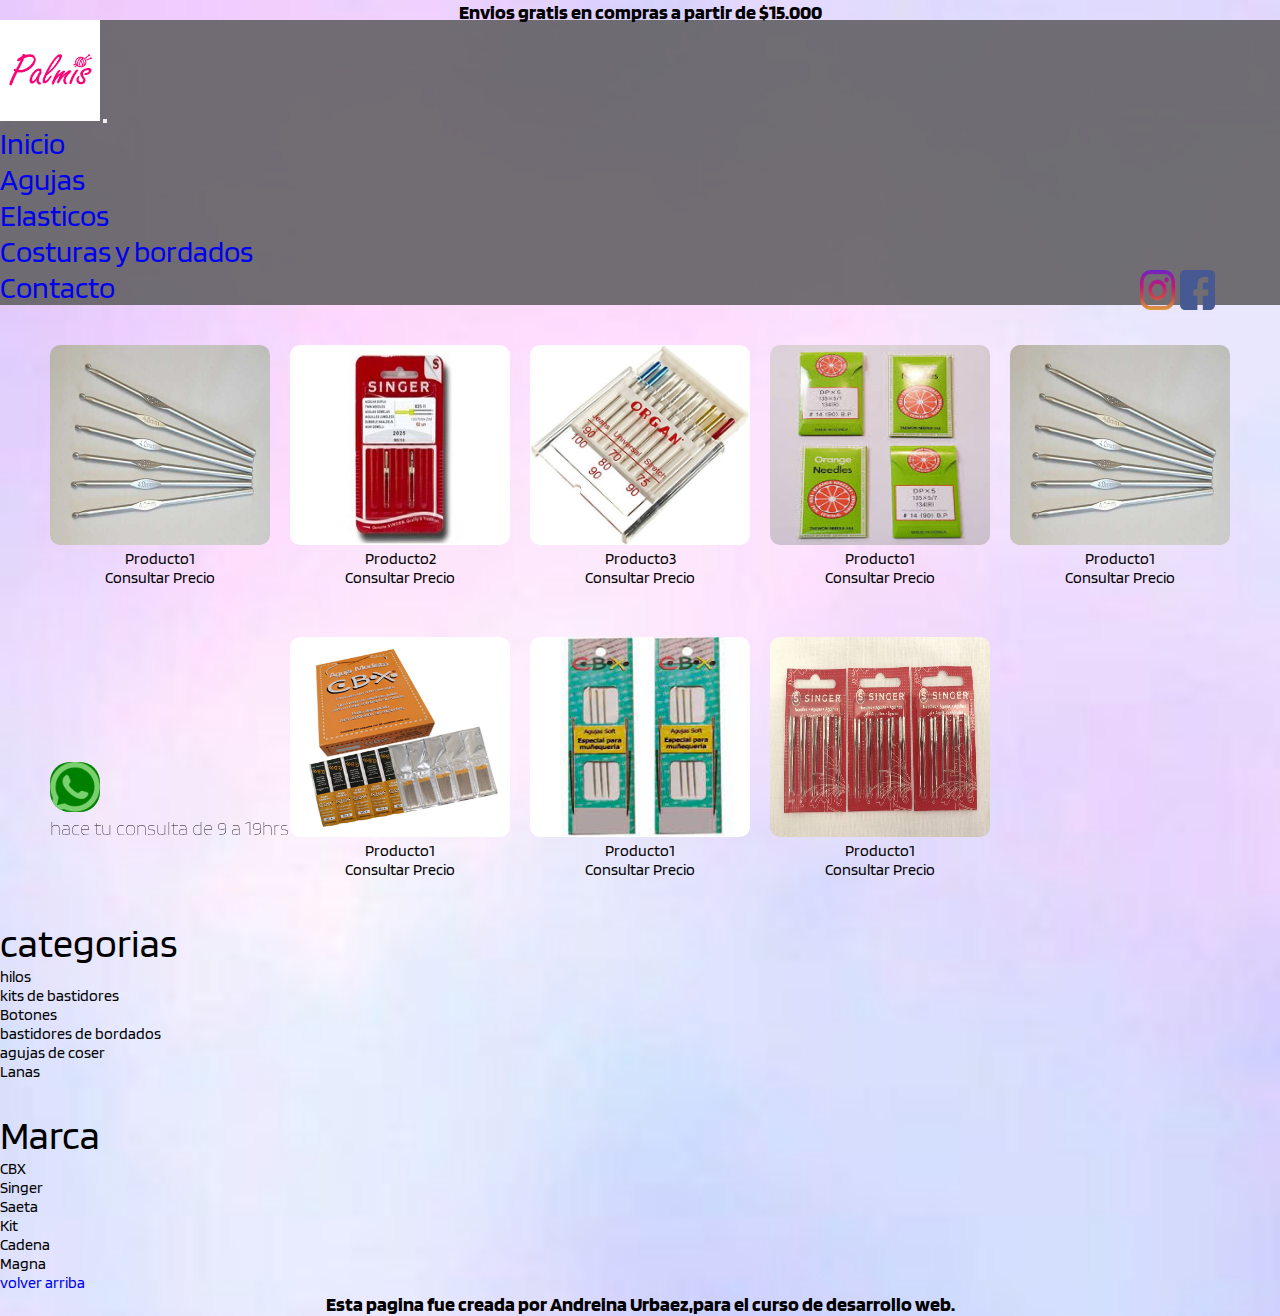
==== paginas/agujas.html @ 36bb3efc "guardar cambios index" ====
<!DOCTYPE html>
<html lang="en">

<head>
    <meta charset="UTF-8">
    <meta name="viewport" content="width=device-width, initial-scale=1.0">

    <!--favicon-imagen en la pestaña-->
    <link rel="shortcut icon" href="../multimedia/logoP.jpg" type="image/x-icon">
    <!--link de bt-->
    <link href="https://cdn.jsdelivr.net/npm/bootstrap@5.3.1/dist/css/bootstrap.min.css" rel="stylesheet"
        integrity="sha384-4bw+/aepP/YC94hEpVNVgiZdgIC5+VKNBQNGCHeKRQN+PtmoHDEXuppvnDJzQIu9" crossorigin="anonymous">
    <!--css-->
    <link rel="stylesheet" href="../css/estilos.css">
    <link rel="stylesheet" href="https://cdnjs.cloudflare.com/ajax/libs/font-awesome/6.2.1/css/all.min.css">
    <!--tipografia web-->
    <link rel="preconnect" href="https://fonts.googleapis.com">
    <link rel="preconnect" href="https://fonts.gstatic.com" crossorigin>
    <link href="https://fonts.googleapis.com/css2?family=Blinker:wght@300;400;600;700&display=swap" rel="stylesheet">
    <title>Palmis Merceria</title>
</head>

<body class="fondoColor">

    <header id="principal"> <!--encabezado-->
        <h1>Envios gratis en compras a partir de $15.000</h1>
        <!--todo el sitio.el cuerpo del sitio.lo visible-->
        <nav class="navbar navbar-expand-lg navbar-dark" style="background-color: rgba(95, 93, 96, 0.878);">
            <div class="container-fluid">
                <a class="navbar-brand" href="#">
                    <img src="../multimedia/logoP.jpg" alt="logo" width="100px">
                </a>
                <button class="navbar-toggler" type="button" data-bs-toggle="collapse"
                    data-bs-target="#menu" aria-controls="navbarSupportedContent"
                    aria-expanded="false" aria-label="Toggle navigation">
                    <span class="navbar-toggler-icon"></span>
                </button>
                <div class="collapse navbar-collapse" id="menu">
                    <ul class="navbar-nav ms-auto mb-2 mb-lg-0">
                        <li class="nav-item">
                            <a class="nav-link active" href="../index.html">Inicio</a>
                        </li>
                        <li class="nav-item">
                            <a class="nav-link" href="./paginas/agujas.html">Agujas</a>
                        </li>
                        <li class="nav-item">
                            <a class="nav-link" href="./paginas/Elasticos.html">Elasticos</a>
                        </li>
                        <li class="nav-item">
                            <a class="nav-link" href="./paginas/costuraybordados.html">Costuras y bordados</a>
                        </li>
                        <li class="nav-item">
                            <a class="nav-link" href="paginas/contacto.html">Contacto</a>
                        </li>
                    </ul>
                </div>
            </div>
        </nav>
    </header>

    <div class="container">
        <div class="caja "> <img src="../multimedia/aguja  crochet.jpg">
            <p>Producto1</p>
            <p>Consultar Precio</p>
        </div>
        <div class="caja "> <img src="../multimedia/aguja doble.jpg">
            <p>Producto2</p>
            <p>Consultar Precio</p>
        </div>
        <div class="caja "> <img src="../multimedia/aguja familiar.jpg">
            <p>Producto3</p>
            <p>Consultar Precio</p>
        </div>
        <div class="caja "> <img src="../multimedia/aguja maq industrial.jpg">
            <p>Producto1</p>
            <p>Consultar Precio</p>
        </div>
        <div class="caja "> <img src="../multimedia/aguja  crochet.jpg">
            <p>Producto1</p>
            <p>Consultar Precio</p>
        </div>
        <div class="caja "> <img src="../multimedia/aguja modista.jpg">
            <p>Producto1</p>
            <p>Consultar Precio</p>
        </div>
        <div class="caja "> <img src="../multimedia/aguja muñeq.jpg">
            <p>Producto1</p>
            <p>Consultar Precio</p>
        </div>
        <div class="caja "> <img src="../multimedia/aguja singer comun.jpg">
            <p>Producto1</p>
            <p>Consultar Precio</p>
        </div>
    </div>

    <main class="lista">
        <!--lista ordenada-->
        <div class="colorNegro">categorias</div>
        <p>hilos</p>
        <p>kits de bastidores</p>
        <p>Botones</p>
        <p>bastidores de bordados</p>
        <p>agujas de coser</p>
        <p>Lanas</p>


        <div class="colorNegro">Marca</div>
        <p>CBX</p>
        <p>Singer</p>
        <p>Saeta</p>
        <p>Kit</p>
        <p>Cadena</p>
        <p>Magna</p>

    </main>



    <!--enlaces-->

    <footer class="footer"><!--pie de pagina-->

        <div class="redes">
            <a href="https://instagram.com/palmismerceria?utm_source=qr&igshid=MzNlNGNkZWQ4Mg%3D%3D"
                class="contactlink"><img src="../multimedia/instagram.png">
                <a href="https://www.facebook.com/profile.php?id=100084487043101" class="contactlink"><img
                        src="../multimedia/facebook.png">
        </div>
        <div class="wsp">
            <a href="https://wa.me/message/TW2VJY55WLXMG1" class="contactlink"><img src="../multimedia/whatsapp.png">
                <p>hace tu consulta de 9 a 19hrs</p>
        </div>

        <a href="#arriba">volver arriba</a>

        <h5> Esta pagina fue creada por Andreina Urbaez,para el curso de desarrollo web.</h5>
    </footer>

    <!--scrip de js-->
    <script src="https://cdn.jsdelivr.net/npm/bootstrap@5.3.1/dist/js/bootstrap.bundle.min.js"
        integrity="sha384-HwwvtgBNo3bZJJLYd8oVXjrBZt8cqVSpeBNS5n7C8IVInixGAoxmnlMuBnhbgrkm"
        crossorigin="anonymous"></script>

</body>

</html>
---- css/estilos.css ----
/*reseteo CSS*/
*{
    margin: 0;
    padding: 0;
    text-decoration: none;
    list-style: none;
    box-sizing: border-box;
    
}
/*cambiar la configuarcion de la raiz*/
/* por defecto 1rem== 16px*/

html{
    font-size: 62,5%;
}
/*ahora 1rem== 10px*/

body{
    
    font-family: 'Blinker', sans-serif;

   
}

body .fondoImagen{
 max-width: 100%;
}

/*llamar al id */

#principal h1{
    width: 100%;
    height: 20px;
    text-align-last: center;
    font-size: 20px;
    position: static;
   
}

.enlace img{
    width: 100%;
    height: 100px;
}

.container{
    width: 100%;
    display: flex;
    flex-wrap: wrap;
    justify-content: center;
}
.caja img{
    width: 220px;
    height: 200px;
    border-radius: 10px;
    margin-top: 30px;
    
}

.caja{
    margin: 10px;
}
.caja p{
    text-align: center;
}

.redes img{
    padding-right: 5px;
    width: 40px;
    height: 40px;
    display: inline-block;
    margin-inline-end: 0px;   
}

.redes{
    position: fixed;
    right: 30px;
    margin-inline: 30px;
    top: 30%;

    
}

.wsp img{
    width: 50px;
    height: 50px;
    padding: 0px;
    background-color: green;
    border-radius: 40%;
    
}

.wsp{
    position: fixed;
    bottom: 60px ;
    left: 50px;
}

.wsp p{
    color: rgb(10, 1, 1);
    font-size: 20px;
    font-weight: lighter;
}



/*llamar a la class*/
.colorNegro{
 display:grid;   
 color:black;
 font-size: 40px;
 margin-top: 30px;
 
}

.nav-item a{
    font-size: 30px;
 }

div a{
    display: inline-block;
}

.fondoImagen{
    background-image: url("../multimedia/imagen\ grand.jpg");
    background-repeat: no-repeat;
    background-size:cover;
    
}

.fondoColor{
    background-image: url(../multimedia/imagen.jpg);
    background-repeat: no-repeat;
    background-size: cover;
}


.formulario{
    margin: 100;
    padding: 100;
    box-sizing: border-box;
    width: 400px;
    background-color: rgba(31, 32, 34, 0.479);
    padding: 30px;
    margin-inline: auto;
    margin-top: 100px;
    border-radius: 20px;
    font-size: 15px;
    color: aliceblue;
    
    

}
.formulario h2{
background-color: rgba(161, 59, 127, 0.39);    
font-size: 22px;
margin-bottom: 20px;
border: springgree rgb(6, 6, 6);
text-align: center;
font-weight: lighter;
color: rgb(252, 248, 248);

}



h5{
    font-size: 20px;
    text-align-last: center;
}
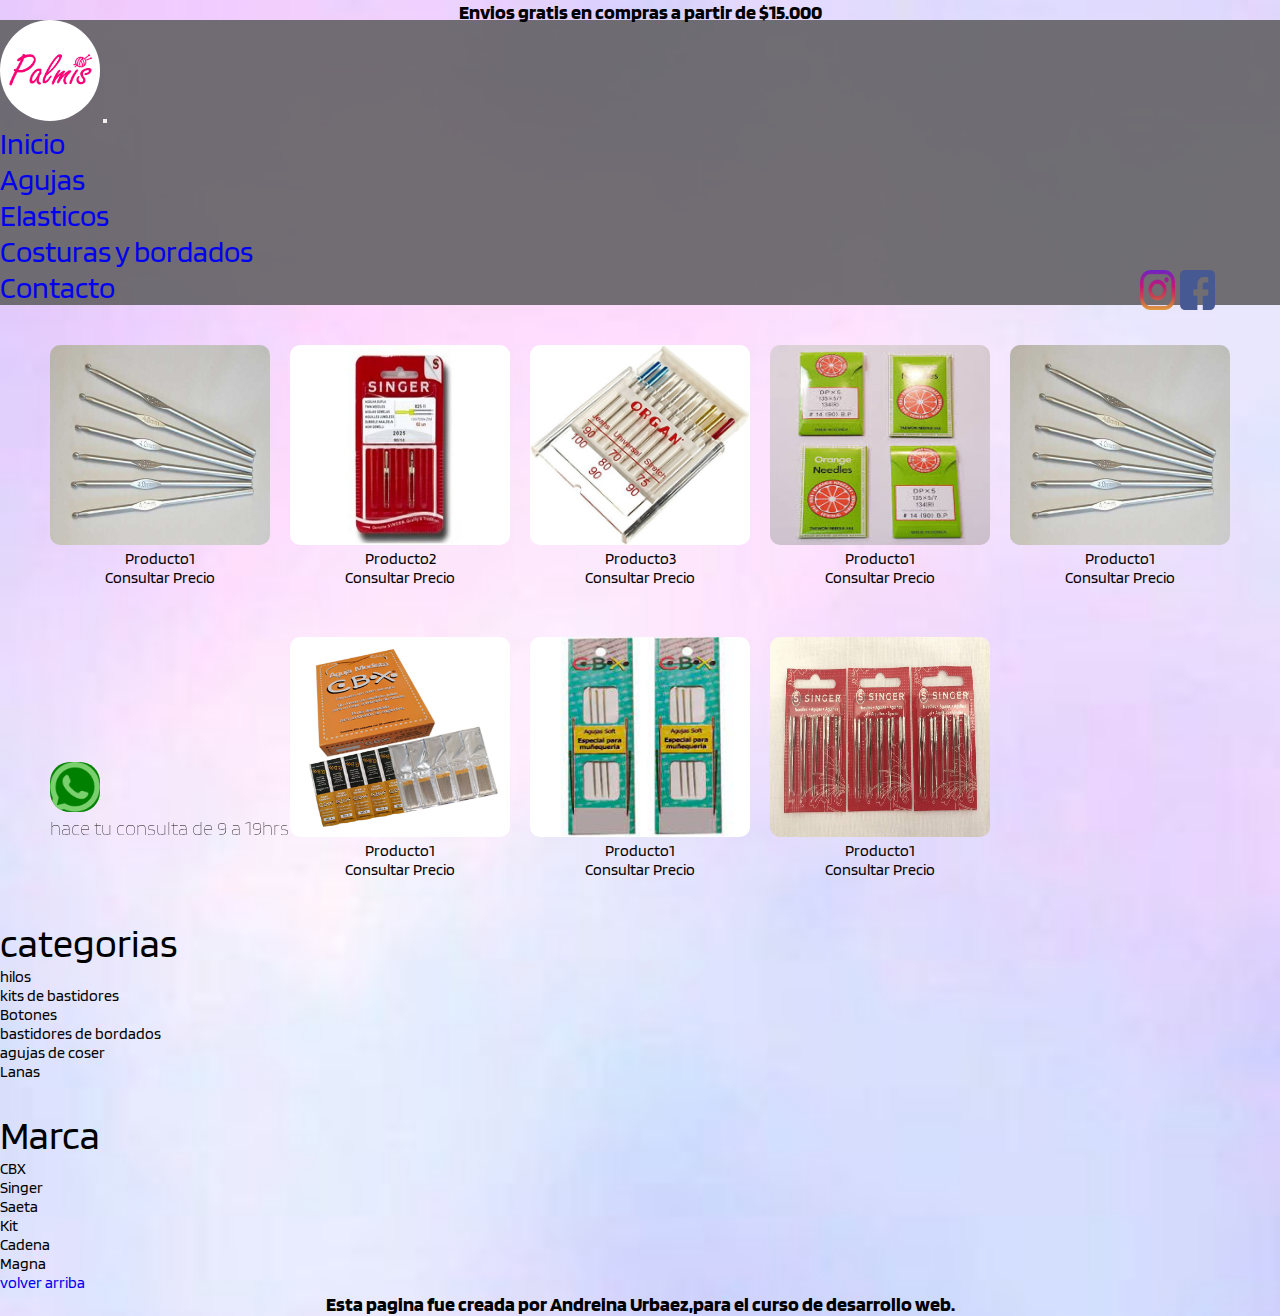
==== commit b3db4149: "guardar cambios index" ====
--- a/paginas/agujas.html
+++ b/paginas/agujas.html
@@ -25,7 +25,7 @@
     <header id="principal"> <!--encabezado-->
         <h1>Envios gratis en compras a partir de $15.000</h1>
         <!--todo el sitio.el cuerpo del sitio.lo visible-->
-        <nav class="navbar navbar-expand-lg navbar-dark" style="background-color: rgba(95, 93, 96, 0.878);">
+        <nav class="navbar navbar-expand-lg navbar-dark">
             <div class="container-fluid">
                 <a class="navbar-brand" href="#">
                     <img src="../multimedia/logoP.jpg" alt="logo" width="100px">
@@ -41,16 +41,16 @@
                             <a class="nav-link active" href="../index.html">Inicio</a>
                         </li>
                         <li class="nav-item">
-                            <a class="nav-link" href="./paginas/agujas.html">Agujas</a>
+                            <a class="nav-link" href="agujas.html">Agujas</a>
                         </li>
                         <li class="nav-item">
-                            <a class="nav-link" href="./paginas/Elasticos.html">Elasticos</a>
+                            <a class="nav-link" href="Elasticos.html">Elasticos</a>
                         </li>
                         <li class="nav-item">
-                            <a class="nav-link" href="./paginas/costuraybordados.html">Costuras y bordados</a>
+                            <a class="nav-link" href="costuraybordados.html">Costuras y bordados</a>
                         </li>
                         <li class="nav-item">
-                            <a class="nav-link" href="paginas/contacto.html">Contacto</a>
+                            <a class="nav-link" href="contacto.html">Contacto</a>
                         </li>
                     </ul>
                 </div>
--- a/css/estilos.css
+++ b/css/estilos.css
@@ -35,6 +35,15 @@
     font-size: 20px;
     position: static;
    
+}
+
+header nav{
+    background-color: rgba(95, 93, 96, 0.878);
+}
+
+
+.navbar-brand img{
+    border-radius: 50px;
 }
 
 .enlace img{
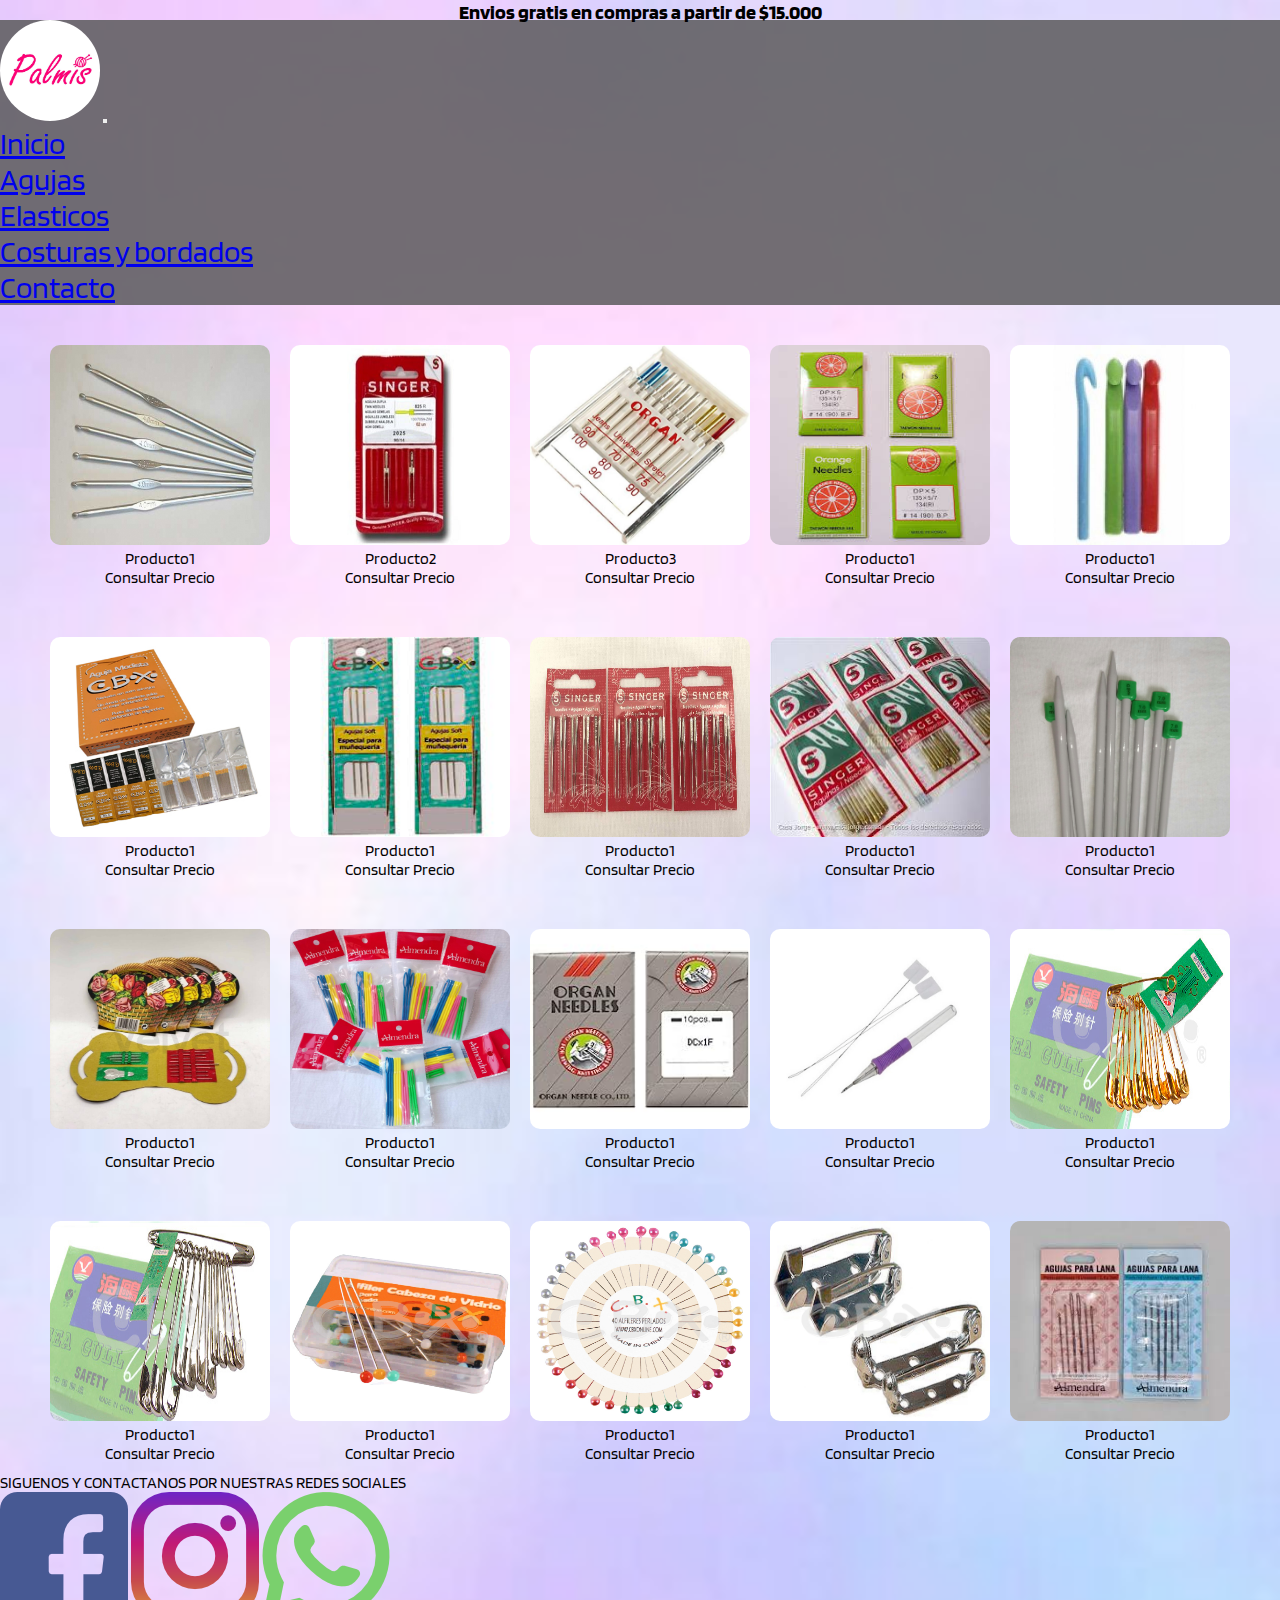
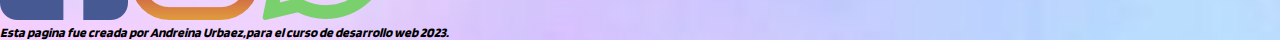
==== commit 6219f2ca: "guardar cambios index" ====
--- a/paginas/agujas.html
+++ b/paginas/agujas.html
@@ -75,7 +75,7 @@
             <p>Producto1</p>
             <p>Consultar Precio</p>
         </div>
-        <div class="caja "> <img src="../multimedia/aguja  crochet.jpg">
+        <div class="caja "> <img src="../multimedia/aguja totra.jpg">
             <p>Producto1</p>
             <p>Consultar Precio</p>
         </div>
@@ -91,51 +91,74 @@
             <p>Producto1</p>
             <p>Consultar Precio</p>
         </div>
+        <div class="caja "> <img src="../multimedia/aguja singer dorada.jpg">
+            <p>Producto1</p>
+            <p>Consultar Precio</p>
+        </div>
+        <div class="caja "> <img src="../multimedia/aguja tejer cbx.jpg">
+            <p>Producto1</p>
+            <p>Consultar Precio</p>
+        </div>
+        <div class="caja "> <img src="../multimedia/AGUJA-CANASTA-600x589.jpg">
+            <p>Producto1</p>
+            <p>Consultar Precio</p>
+        </div>
+        <div class="caja "> <img src="../multimedia/agujalaneraplastica.jpg">
+            <p>Producto1</p>
+            <p>Consultar Precio</p>
+        </div>
+        <div class="caja "> <img src="../multimedia/agujas nedles.jpg">
+            <p>Producto1</p>
+            <p>Consultar Precio</p>
+        </div>
+        <div class="caja "> <img src="../multimedia/ahuja bordado chino.jpg">
+            <p>Producto1</p>
+            <p>Consultar Precio</p>
+        </div>
+        <div class="caja "> <img src="../multimedia/alfilergancho1.jpg">
+            <p>Producto1</p>
+            <p>Consultar Precio</p>
+        </div>
+        <div class="caja "> <img src="../multimedia/alfilergancho2.jpg">
+            <p>Producto1</p>
+            <p>Consultar Precio</p>
+        </div>
+        <div class="caja "> <img src="../multimedia/alfilervidrio.jpg">
+            <p>Producto1</p>
+            <p>Consultar Precio</p>
+        </div>
+        <div class="caja "> <img src="../multimedia/alfiperlado.jpg">
+            <p>Producto1</p>
+            <p>Consultar Precio</p>
+        </div>
+        <div class="caja "> <img src="../multimedia/baseprendedor.jpg">
+            <p>Producto1</p>
+            <p>Consultar Precio</p>
+        </div>
+        <div class="caja "> <img src="../multimedia/lana acero.jpg">
+            <p>Producto1</p>
+            <p>Consultar Precio</p>
+        </div>
     </div>
 
-    <main class="lista">
-        <!--lista ordenada-->
-        <div class="colorNegro">categorias</div>
-        <p>hilos</p>
-        <p>kits de bastidores</p>
-        <p>Botones</p>
-        <p>bastidores de bordados</p>
-        <p>agujas de coser</p>
-        <p>Lanas</p>
-
-
-        <div class="colorNegro">Marca</div>
-        <p>CBX</p>
-        <p>Singer</p>
-        <p>Saeta</p>
-        <p>Kit</p>
-        <p>Cadena</p>
-        <p>Magna</p>
-
-    </main>
-
-
-
+   
     <!--enlaces-->
-
-    <footer class="footer"><!--pie de pagina-->
-
+    <footer ><!--pie de pagina--> 
         <div class="redes">
-            <a href="https://instagram.com/palmismerceria?utm_source=qr&igshid=MzNlNGNkZWQ4Mg%3D%3D"
-                class="contactlink"><img src="../multimedia/instagram.png">
-                <a href="https://www.facebook.com/profile.php?id=100084487043101" class="contactlink"><img
-                        src="../multimedia/facebook.png">
+         <p>SIGUENOS Y CONTACTANOS POR NUESTRAS REDES SOCIALES</p>
+        <div class="social-link">
+          <a target="_blank" href="https://www.facebook.com/profile.php?id=100084487043101"><i class="contactlink"></i><img
+            src="../multimedia/facebook.png"></a>
+          <a target="_blank" href="https://instagram.com/palmismerceria?utm_source=qr&igshid=MzNlNGNkZWQ4Mg%3D%3D"><i class="contactlink"><img
+            src="../multimedia/instagram.png"></a>  
+          <a target="_blank" href="https://wa.me/message/TW2VJY55WLXMG1"><i class="contactlink"></i><img
+            src="../multimedia/whatsapp.png"></a>
         </div>
-        <div class="wsp">
-            <a href="https://wa.me/message/TW2VJY55WLXMG1" class="contactlink"><img src="../multimedia/whatsapp.png">
-                <p>hace tu consulta de 9 a 19hrs</p>
-        </div>
-
-        <a href="#arriba">volver arriba</a>
-
-        <h5> Esta pagina fue creada por Andreina Urbaez,para el curso de desarrollo web.</h5>
-    </footer>
-
+        </div>      
+         <h5> Esta pagina fue creada por Andreina Urbaez,para el curso de desarrollo web 2023.</h5>
+    </footer >
+    
+      
     <!--scrip de js-->
     <script src="https://cdn.jsdelivr.net/npm/bootstrap@5.3.1/dist/js/bootstrap.bundle.min.js"
         integrity="sha384-HwwvtgBNo3bZJJLYd8oVXjrBZt8cqVSpeBNS5n7C8IVInixGAoxmnlMuBnhbgrkm"
--- a/css/estilos.css
+++ b/css/estilos.css
@@ -2,8 +2,6 @@
 *{
     margin: 0;
     padding: 0;
-    text-decoration: none;
-    list-style: none;
     box-sizing: border-box;
     
 }
@@ -16,9 +14,9 @@
 /*ahora 1rem== 10px*/
 
 body{
-    
+    margin: 0;
     font-family: 'Blinker', sans-serif;
-
+    
    
 }
 
@@ -37,6 +35,30 @@
    
 }
 
+.redessociales{
+    display: flex;
+    justify-content: space-between;
+}
+.redessociales a{
+    color: black;
+    display: flex;
+    margin-right: 10px;
+    justify-content: center;
+    align-items: center;
+    font-size: 1.4em;
+    width: 40px;
+    height: 40px;
+    background: white;
+    border-radius: 70%;
+    text-decoration: none;
+    
+}
+
+.carousel-inner{
+    max-height: 39rem;
+}
+
+
 header nav{
     background-color: rgba(95, 93, 96, 0.878);
 }
@@ -72,43 +94,6 @@
     text-align: center;
 }
 
-.redes img{
-    padding-right: 5px;
-    width: 40px;
-    height: 40px;
-    display: inline-block;
-    margin-inline-end: 0px;   
-}
-
-.redes{
-    position: fixed;
-    right: 30px;
-    margin-inline: 30px;
-    top: 30%;
-
-    
-}
-
-.wsp img{
-    width: 50px;
-    height: 50px;
-    padding: 0px;
-    background-color: green;
-    border-radius: 40%;
-    
-}
-
-.wsp{
-    position: fixed;
-    bottom: 60px ;
-    left: 50px;
-}
-
-.wsp p{
-    color: rgb(10, 1, 1);
-    font-size: 20px;
-    font-weight: lighter;
-}
 
 
 
@@ -128,12 +113,8 @@
 div a{
     display: inline-block;
 }
-
-.fondoImagen{
-    background-image: url("../multimedia/imagen\ grand.jpg");
-    background-repeat: no-repeat;
-    background-size:cover;
-    
+.fondoNegro{
+    background-color: rgba(237, 200, 206, 0.838);
 }
 
 .fondoColor{
@@ -141,47 +122,121 @@
     background-repeat: no-repeat;
     background-size: cover;
 }
-
-
-.formulario{
-    margin: 100;
-    padding: 100;
+/* formulario*/
+form{
+    width: 450px;
+    margin: auto;
+    background: rgba(233, 25, 129, 0.337);
+    padding: 10px 20px;
     box-sizing: border-box;
-    width: 400px;
-    background-color: rgba(31, 32, 34, 0.479);
-    padding: 30px;
-    margin-inline: auto;
-    margin-top: 100px;
-    border-radius: 20px;
-    font-size: 15px;
+    margin-top: 30px;
+    border-radius: 30px;
+}
+
+h2{
+   color: aliceblue; 
+   text-align: center;
+   margin: 0;
+   font-size: 30px;
+   margin-bottom: 20px;
+}
+input, textarea{
+    width: 100%;
+    margin-bottom: 20px;
+    padding: 7px;
+    box-sizing: border-box;
+    font-size: 17px;
+
+}
+textarea{
+    min-height: 100px;
+    max-height: 200px;
+    max-width: 100%;
+}
+
+#boton{
+    background: rgba(128, 128, 128, 0.769);
     color: aliceblue;
-    
-    
-
-}
-.formulario h2{
-background-color: rgba(161, 59, 127, 0.39);    
-font-size: 22px;
-margin-bottom: 20px;
-border: springgree rgb(6, 6, 6);
-text-align: center;
-font-weight: lighter;
-color: rgb(252, 248, 248);
-
-}
-
-
-
-h5{
+    padding: 20px;
+}
+@media (max-width:480px){
+    form{
+        width: 100%;
+    }
+}
+
+/* productos destacados*/
+.today-special .column{
+    margin-bottom: 30px;
+    text-align: center;
+    padding: 20px;
+}
+.group__title{
+    width:100%
+    text-align: center;
+    font-weight: 100px;
+    font-size: 1.8em;
+    margin: 30px;
+    color: black;
+    font-weight: bolder;
+    background-color: dimgray;
+}
+.today-special__img{
+    margin: auto;
+    max-width: 350px;
+   
+}
+
+.column .destacado{
+    width: 220px;
+    height: 200px;
+    border-radius: 10px;
+    margin-top: 10px;
+}
+.today-special__title{
+   font-size: 1.3em;
+   padding-top: 10px;
+   padding-bottom: 20px;
+   font-weight: bolder;
+
+}
+.today-special__price{
+  font-size: 20px;
+  color: black;
+  font-weight: bolder;
+
+}
+/* pie pagina*/
+.main-footer{
+    background: rgba(95, 93, 96, 0.878); 
+    color: rgb(5, 5, 5);
+    padding: 10px;
+    padding-top: 20px;
+    padding-bottom: 20px;
+    font-size: 1em;
+}
+.main-footer p{
+    text-align: left;
     font-size: 20px;
-    text-align-last: center;
-}
-
-
-
-
-
-
-
-
-
+    padding: 7px;
+    
+}
+.column__title{
+    color: rgb(249, 248, 248);
+}
+.column a{
+    color: black;
+    text-decoration: none;
+    position: relative;
+    top: 6px;
+    right: 5px;
+    font-size: larger;
+    font-weight: bolder;
+}
+.column p{
+    text-align: end;
+    
+}
+.footer{
+    font-weight: bold;
+}
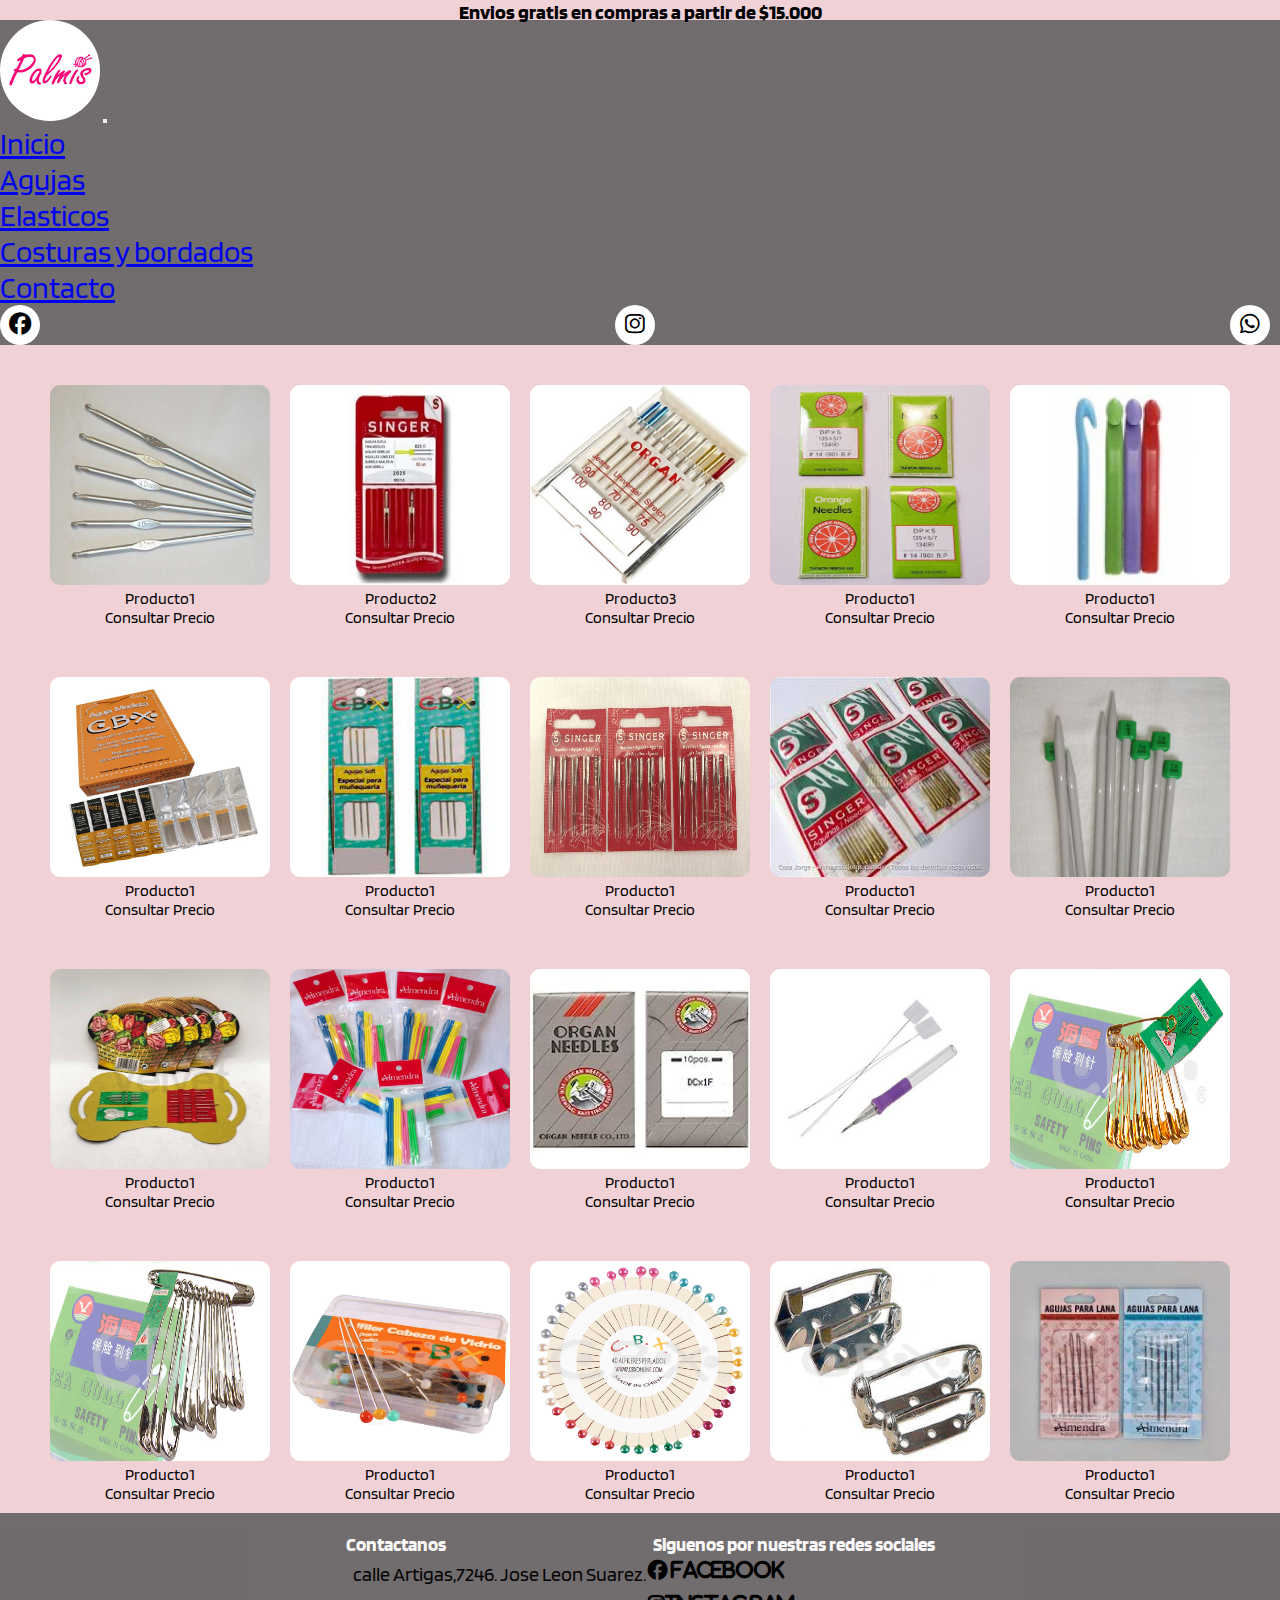
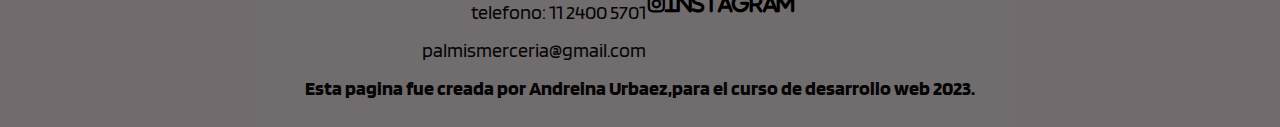
==== commit 78dca906: "guardar cambios index" ====
--- a/paginas/agujas.html
+++ b/paginas/agujas.html
@@ -20,43 +20,46 @@
     <title>Palmis Merceria</title>
 </head>
 
-<body class="fondoColor">
+<body class="fondoRosa">
 
-    <header id="principal"> <!--encabezado-->
-        <h1>Envios gratis en compras a partir de $15.000</h1>
+<header id="principal"> <!--encabezado-->
+    <h1>Envios gratis en compras a partir de $15.000</h1>
         <!--todo el sitio.el cuerpo del sitio.lo visible-->
-        <nav class="navbar navbar-expand-lg navbar-dark">
-            <div class="container-fluid">
-                <a class="navbar-brand" href="#">
-                    <img src="../multimedia/logoP.jpg" alt="logo" width="100px">
-                </a>
-                <button class="navbar-toggler" type="button" data-bs-toggle="collapse"
-                    data-bs-target="#menu" aria-controls="navbarSupportedContent"
-                    aria-expanded="false" aria-label="Toggle navigation">
-                    <span class="navbar-toggler-icon"></span>
-                </button>
-                <div class="collapse navbar-collapse" id="menu">
-                    <ul class="navbar-nav ms-auto mb-2 mb-lg-0">
-                        <li class="nav-item">
-                            <a class="nav-link active" href="../index.html">Inicio</a>
-                        </li>
-                        <li class="nav-item">
-                            <a class="nav-link" href="agujas.html">Agujas</a>
-                        </li>
-                        <li class="nav-item">
-                            <a class="nav-link" href="Elasticos.html">Elasticos</a>
-                        </li>
-                        <li class="nav-item">
-                            <a class="nav-link" href="costuraybordados.html">Costuras y bordados</a>
-                        </li>
-                        <li class="nav-item">
-                            <a class="nav-link" href="contacto.html">Contacto</a>
-                        </li>
-                    </ul>
-                </div>
-            </div>
-        </nav>
-    </header>
+    <nav class="navbar navbar-expand-lg navbar-dark">
+      <div class="container-fluid">
+        <a class="navbar-brand" href="#">
+          <img src="../multimedia/logoP.jpg" alt="logo" width="100px"></a>
+            <button class="navbar-toggler" type="button" data-bs-toggle="collapse"
+             data-bs-target="#menu" aria-controls="navbarSupportedContent"
+             aria-expanded="false" aria-label="Toggle navigation">
+             <span class="navbar-toggler-icon"></span>
+             </button>
+        <div class="collapse navbar-collapse" id="menu">
+        <ul class="navbar-nav ms-auto mb-2 mb-lg-0">
+              <li class="nav-item">
+            <a class="nav-link active" href="../index.html">Inicio</a></li>
+             <li class="nav-item">
+            <a class="nav-link" href="agujas.html">Agujas</a>
+              </li>
+             <li class="nav-item">
+             <a class="nav-link" href="Elasticos.html">Elasticos</a>
+              </li>
+              <li class="nav-item">
+             <a class="nav-link" href="costuraybordados.html">Costuras y bordados</a>
+              </li>
+              <li class="nav-item">
+             <a class="nav-link" href="contacto.html">Contacto</a>
+              </li>
+         </ul>
+                    <!--redes sociales-->
+        <div class="redessociales">
+          <a target="_blank" href="https://facebook.com/profile.php?id=100084487043101"><i class="fab fa-facebook"></i></a>
+          <a target="_blank" href="https://instagram.com/palmismerceria?utm_source=qr&igshid=MzNlNGNkZWQ4Mg%3D%3D"><i class="fab fa-instagram"></i></a>
+          <a target="_blank" href="https://wa.me/message/TW2VJY55WLXMG1"><i class="fab fa-whatsapp"></i></a>
+       </div>
+     </div>
+  </nav>
+</header>
 
     <div class="container">
         <div class="caja "> <img src="../multimedia/aguja  crochet.jpg">
@@ -141,23 +144,24 @@
         </div>
     </div>
 
+    <footer class="main-footer"><!--pie de pagina-->
+        <div class="container container__flex">
+          <div class="column column--33">
+            <h3 class="column__title">Contactanos</h3>
+            <p class="column__txt">calle Artigas,7246. Jose Leon Suarez.</p>
+            <p class="column__txt">telefono: 11 2400 5701</p>
+            <p class="column__txt">palmismerceria@gmail.com</p>
+          </div>
+          <div class="column column--33">
+            <h3 class="column__title">Siguenos por nuestras redes sociales</h3>
+            <a target="_blank" href="https://facebook.com/profile.php?id=100084487043101" i class="fab fa-facebook"> facebook</a></p>
+            <a target="_blank" href="https://instagram.com/palmismerceria?utm_source=qr&igshid=MzNlNGNkZWQ4Mg%3D%3D" i class="fab fa-instagram">instagram</a></p>
+          </div>
+          <p class="footer">Esta pagina fue creada por Andreina Urbaez,para el curso de desarrollo web 2023.</p>
+        </div>
+         
+   </footer>
    
-    <!--enlaces-->
-    <footer ><!--pie de pagina--> 
-        <div class="redes">
-         <p>SIGUENOS Y CONTACTANOS POR NUESTRAS REDES SOCIALES</p>
-        <div class="social-link">
-          <a target="_blank" href="https://www.facebook.com/profile.php?id=100084487043101"><i class="contactlink"></i><img
-            src="../multimedia/facebook.png"></a>
-          <a target="_blank" href="https://instagram.com/palmismerceria?utm_source=qr&igshid=MzNlNGNkZWQ4Mg%3D%3D"><i class="contactlink"><img
-            src="../multimedia/instagram.png"></a>  
-          <a target="_blank" href="https://wa.me/message/TW2VJY55WLXMG1"><i class="contactlink"></i><img
-            src="../multimedia/whatsapp.png"></a>
-        </div>
-        </div>      
-         <h5> Esta pagina fue creada por Andreina Urbaez,para el curso de desarrollo web 2023.</h5>
-    </footer >
-    
       
     <!--scrip de js-->
     <script src="https://cdn.jsdelivr.net/npm/bootstrap@5.3.1/dist/js/bootstrap.bundle.min.js"
--- a/css/estilos.css
+++ b/css/estilos.css
@@ -113,20 +113,17 @@
 div a{
     display: inline-block;
 }
-.fondoNegro{
+.fondoRosa{
     background-color: rgba(237, 200, 206, 0.838);
 }
 
-.fondoColor{
-    background-image: url(../multimedia/imagen.jpg);
-    background-repeat: no-repeat;
-    background-size: cover;
-}
+
 /* formulario*/
 form{
     width: 450px;
+    height: 500px;
     margin: auto;
-    background: rgba(233, 25, 129, 0.337);
+    background: rgba(24, 23, 24, 0.64);
     padding: 10px 20px;
     box-sizing: border-box;
     margin-top: 30px;
@@ -155,7 +152,7 @@
 }
 
 #boton{
-    background: rgba(128, 128, 128, 0.769);
+    background: rgba(16, 16, 16, 0.769);
     color: aliceblue;
     padding: 20px;
 }
@@ -172,7 +169,7 @@
     padding: 20px;
 }
 .group__title{
-    width:100%
+    width:100%;
     text-align: center;
     font-weight: 100px;
     font-size: 1.8em;
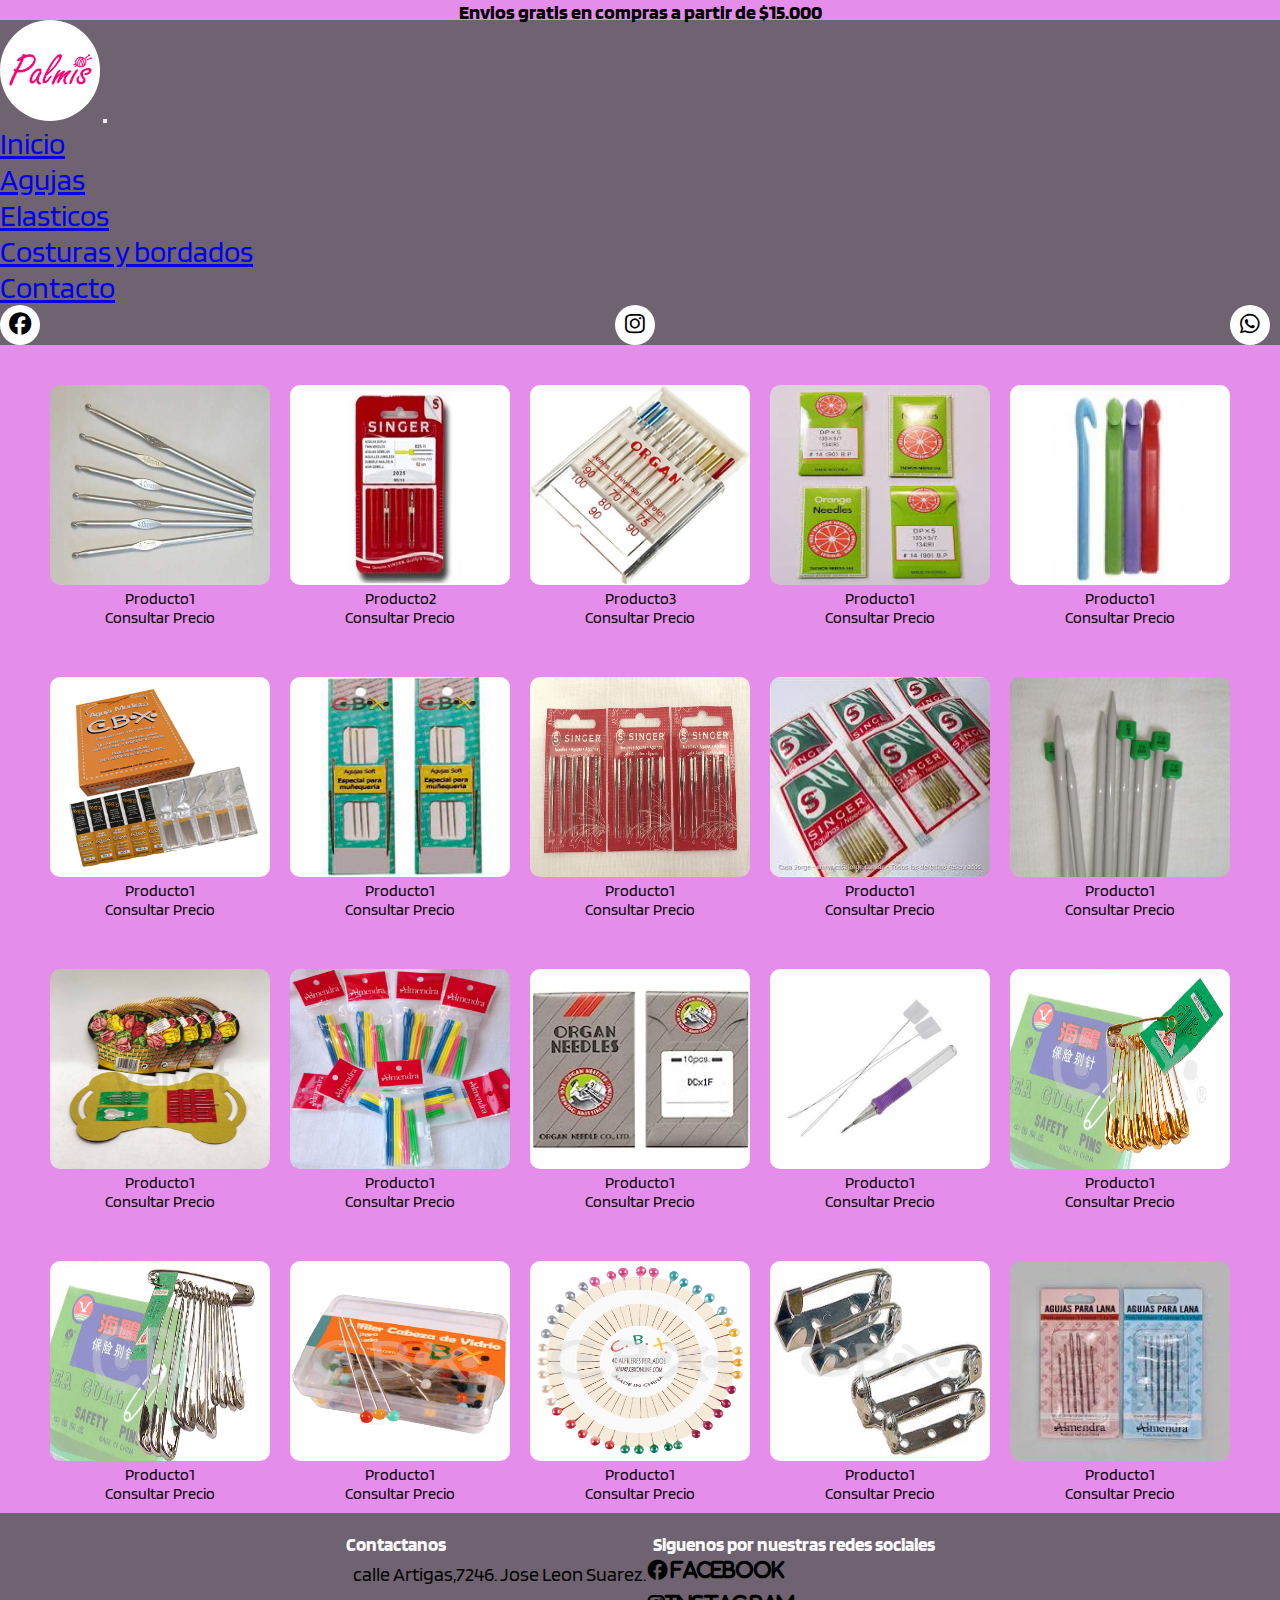
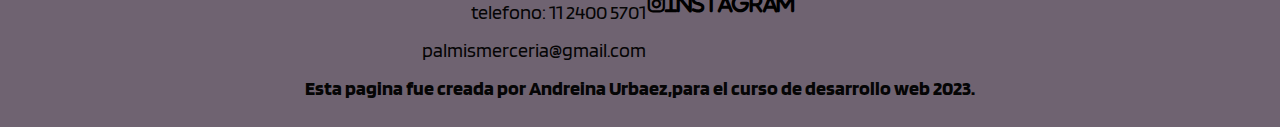
==== commit 96a31465: "guardar cambios index" ====
--- a/paginas/agujas.html
+++ b/paginas/agujas.html
@@ -35,7 +35,7 @@
              <span class="navbar-toggler-icon"></span>
              </button>
         <div class="collapse navbar-collapse" id="menu">
-        <ul class="navbar-nav ms-auto mb-2 mb-lg-0">
+        <ul class="navbar-nav me-auto">
               <li class="nav-item">
             <a class="nav-link active" href="../index.html">Inicio</a></li>
              <li class="nav-item">
--- a/css/estilos.css
+++ b/css/estilos.css
@@ -114,7 +114,7 @@
     display: inline-block;
 }
 .fondoRosa{
-    background-color: rgba(237, 200, 206, 0.838);
+    background-color: rgba(212, 64, 220, 0.597);
 }
 
 
@@ -123,7 +123,7 @@
     width: 450px;
     height: 500px;
     margin: auto;
-    background: rgba(24, 23, 24, 0.64);
+    background: rgba(24, 23, 24, 0.802);
     padding: 10px 20px;
     box-sizing: border-box;
     margin-top: 30px;
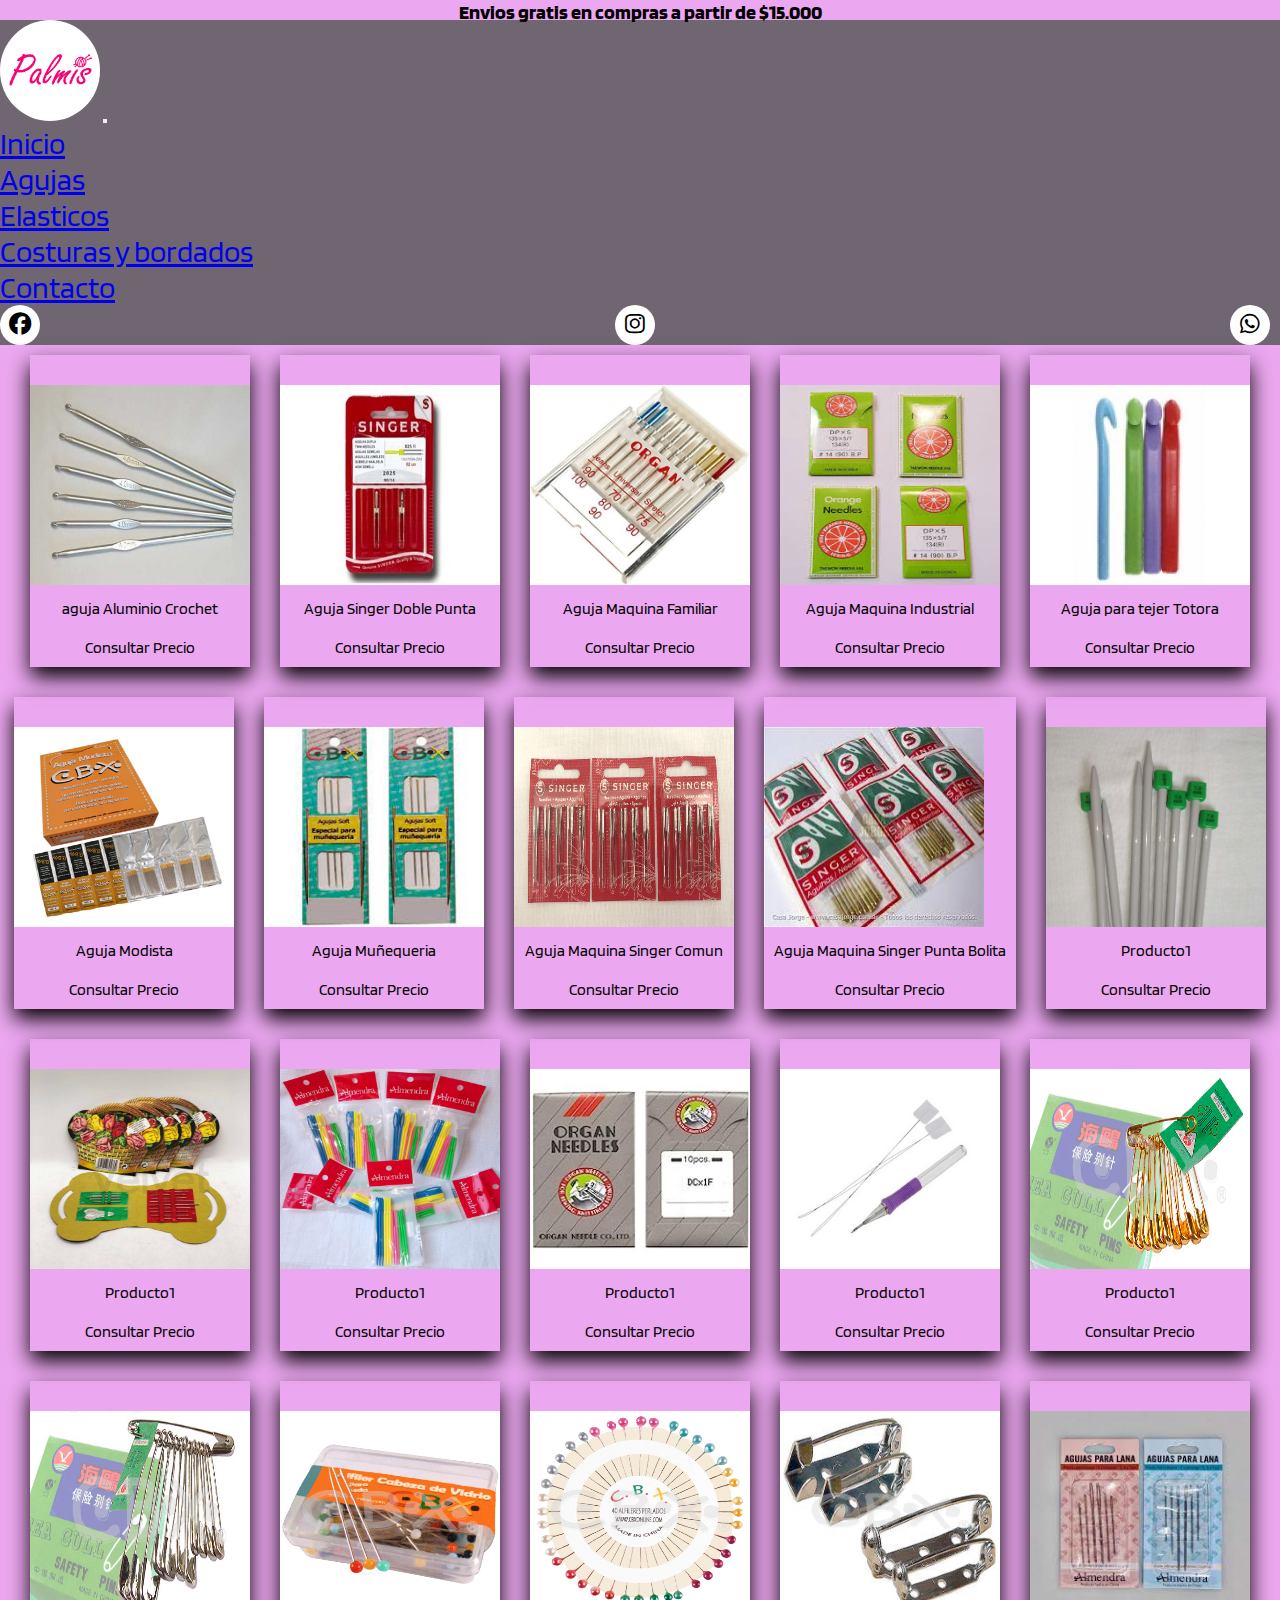
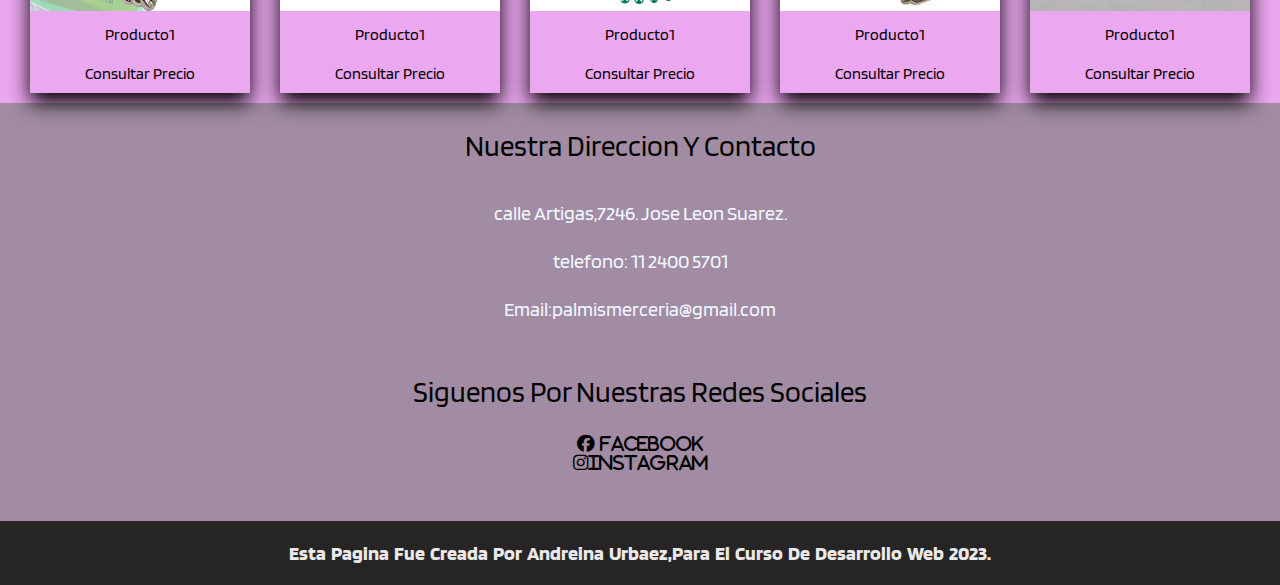
==== commit c6b094f6: "guardar cambios index" ====
--- a/paginas/agujas.html
+++ b/paginas/agujas.html
@@ -62,103 +62,104 @@
 </header>
 
     <div class="container">
-        <div class="caja "> <img src="../multimedia/aguja  crochet.jpg">
+        <div class="caja"> <img src="../multimedia/aguja  crochet.jpg">
+            <p>aguja Aluminio Crochet</p>
+            <p>Consultar Precio</p>
+        </div>
+        <div class="caja"> <img src="../multimedia/aguja doble.jpg">
+            <p>Aguja Singer Doble Punta</p>
+            <p>Consultar Precio</p>
+        </div>
+        <div class="caja"> <img src="../multimedia/aguja familiar.jpg">
+            <p>Aguja Maquina Familiar</p>
+            <p>Consultar Precio</p>
+        </div>
+        <div class="caja"> <img src="../multimedia/aguja maq industrial.jpg">
+            <p>Aguja Maquina Industrial</p>
+            <p>Consultar Precio</p>
+        </div>
+        <div class="caja"> <img src="../multimedia/aguja totra.jpg">
+            <p>Aguja para tejer Totora</p>
+            <p>Consultar Precio</p>
+        </div>
+        <div class="caja"> <img src="../multimedia/aguja modista.jpg">
+            <p>Aguja Modista</p>
+            <p>Consultar Precio</p>
+        </div>
+        <div class="caja"> <img src="../multimedia/aguja muñeq.jpg">
+            <p>Aguja Muñequeria</p>
+            <p>Consultar Precio</p>
+        </div>
+        <div class="caja"> <img src="../multimedia/aguja singer comun.jpg">
+            <p>Aguja Maquina Singer Comun</p>
+            <p>Consultar Precio</p>
+        </div>
+        <div class="caja"> <img src="../multimedia/aguja singer dorada.jpg">
+            <p>Aguja Maquina Singer Punta Bolita</p>
+            <p>Consultar Precio</p>
+        </div>
+        <div class="caja"> <img src="../multimedia/aguja tejer cbx.jpg">
             <p>Producto1</p>
             <p>Consultar Precio</p>
         </div>
-        <div class="caja "> <img src="../multimedia/aguja doble.jpg">
-            <p>Producto2</p>
-            <p>Consultar Precio</p>
-        </div>
-        <div class="caja "> <img src="../multimedia/aguja familiar.jpg">
-            <p>Producto3</p>
-            <p>Consultar Precio</p>
-        </div>
-        <div class="caja "> <img src="../multimedia/aguja maq industrial.jpg">
+        <div class="caja"> <img src="../multimedia/AGUJA-CANASTA-600x589.jpg">
             <p>Producto1</p>
             <p>Consultar Precio</p>
         </div>
-        <div class="caja "> <img src="../multimedia/aguja totra.jpg">
+        <div class="caja"> <img src="../multimedia/agujalaneraplastica.jpg">
             <p>Producto1</p>
             <p>Consultar Precio</p>
         </div>
-        <div class="caja "> <img src="../multimedia/aguja modista.jpg">
+        <div class="caja"> <img src="../multimedia/agujas nedles.jpg">
             <p>Producto1</p>
             <p>Consultar Precio</p>
         </div>
-        <div class="caja "> <img src="../multimedia/aguja muñeq.jpg">
+        <div class="caja"> <img src="../multimedia/ahuja bordado chino.jpg">
             <p>Producto1</p>
             <p>Consultar Precio</p>
         </div>
-        <div class="caja "> <img src="../multimedia/aguja singer comun.jpg">
+        <div class="caja"> <img src="../multimedia/alfilergancho1.jpg">
             <p>Producto1</p>
             <p>Consultar Precio</p>
         </div>
-        <div class="caja "> <img src="../multimedia/aguja singer dorada.jpg">
+        <div class="caja"> <img src="../multimedia/alfilergancho2.jpg">
             <p>Producto1</p>
             <p>Consultar Precio</p>
         </div>
-        <div class="caja "> <img src="../multimedia/aguja tejer cbx.jpg">
+        <div class="caja"> <img src="../multimedia/alfilervidrio.jpg">
             <p>Producto1</p>
             <p>Consultar Precio</p>
         </div>
-        <div class="caja "> <img src="../multimedia/AGUJA-CANASTA-600x589.jpg">
+        <div class="caja"> <img src="../multimedia/alfiperlado.jpg">
             <p>Producto1</p>
             <p>Consultar Precio</p>
         </div>
-        <div class="caja "> <img src="../multimedia/agujalaneraplastica.jpg">
+        <div class="caja"> <img src="../multimedia/baseprendedor.jpg">
             <p>Producto1</p>
             <p>Consultar Precio</p>
         </div>
-        <div class="caja "> <img src="../multimedia/agujas nedles.jpg">
-            <p>Producto1</p>
-            <p>Consultar Precio</p>
-        </div>
-        <div class="caja "> <img src="../multimedia/ahuja bordado chino.jpg">
-            <p>Producto1</p>
-            <p>Consultar Precio</p>
-        </div>
-        <div class="caja "> <img src="../multimedia/alfilergancho1.jpg">
-            <p>Producto1</p>
-            <p>Consultar Precio</p>
-        </div>
-        <div class="caja "> <img src="../multimedia/alfilergancho2.jpg">
-            <p>Producto1</p>
-            <p>Consultar Precio</p>
-        </div>
-        <div class="caja "> <img src="../multimedia/alfilervidrio.jpg">
-            <p>Producto1</p>
-            <p>Consultar Precio</p>
-        </div>
-        <div class="caja "> <img src="../multimedia/alfiperlado.jpg">
-            <p>Producto1</p>
-            <p>Consultar Precio</p>
-        </div>
-        <div class="caja "> <img src="../multimedia/baseprendedor.jpg">
-            <p>Producto1</p>
-            <p>Consultar Precio</p>
-        </div>
-        <div class="caja "> <img src="../multimedia/lana acero.jpg">
+        <div class="caja"> <img src="../multimedia/lana acero.jpg">
             <p>Producto1</p>
             <p>Consultar Precio</p>
         </div>
     </div>
-
-    <footer class="main-footer"><!--pie de pagina-->
-        <div class="container container__flex">
-          <div class="column column--33">
-            <h3 class="column__title">Contactanos</h3>
-            <p class="column__txt">calle Artigas,7246. Jose Leon Suarez.</p>
-            <p class="column__txt">telefono: 11 2400 5701</p>
-            <p class="column__txt">palmismerceria@gmail.com</p>
-          </div>
-          <div class="column column--33">
-            <h3 class="column__title">Siguenos por nuestras redes sociales</h3>
-            <a target="_blank" href="https://facebook.com/profile.php?id=100084487043101" i class="fab fa-facebook"> facebook</a></p>
-            <a target="_blank" href="https://instagram.com/palmismerceria?utm_source=qr&igshid=MzNlNGNkZWQ4Mg%3D%3D" i class="fab fa-instagram">instagram</a></p>
-          </div>
-          <p class="footer">Esta pagina fue creada por Andreina Urbaez,para el curso de desarrollo web 2023.</p>
+                 <!--pie de pagina-->
+    <footer>
+        <div class="footer-content">
+            <h3>Nuestra Direccion y Contacto</h3>
+            <p>calle Artigas,7246. Jose Leon Suarez.</p>
+            <p>telefono: 11 2400 5701</p>
+            <p>Email:palmismerceria@gmail.com</p>
+          <ul class="socials">
+            <h3>Siguenos por nuestras redes sociales</h3>
+            <li><a target="_blank" href="https://facebook.com/profile.php?id=100084487043101"><i class="fab fa-facebook"> facebook</i></a></li>
+            <li><a target="_blank" href="https://instagram.com/palmismerceria?utm_source=qr&igshid=MzNlNGNkZWQ4Mg%3D%3D"><i class="fab fa-instagram">instagram</i></a></li>
+          </ul>
         </div>
+      <div class="footer-bottom">
+         <p>Esta pagina fue creada por Andreina Urbaez,para el curso de desarrollo web 2023.</p>
+      </div>
+  
          
    </footer>
    
--- a/css/estilos.css
+++ b/css/estilos.css
@@ -1,4 +1,6 @@
 /*reseteo CSS*/
+
+
 *{
     margin: 0;
     padding: 0;
@@ -14,15 +16,11 @@
 /*ahora 1rem== 10px*/
 
 body{
-    margin: 0;
     font-family: 'Blinker', sans-serif;
     
    
 }
 
-body .fondoImagen{
- max-width: 100%;
-}
 
 /*llamar al id */
 
@@ -75,22 +73,32 @@
 
 .container{
     width: 100%;
+    margin: auto;
     display: flex;
     flex-wrap: wrap;
+    grid-template-columns: repeat(auto);
+    gap: 10px;
     justify-content: center;
 }
 .caja img{
     width: 220px;
     height: 200px;
-    border-radius: 10px;
     margin-top: 30px;
+    object-fit: fill;
     
 }
 
 .caja{
+    box-shadow: 0px 10px 20px rgba(0,0,0,20);
     margin: 10px;
-}
+    grid-template-columns: repeat(5, 1fr);
+}
+
+.caja:hover img{
+     transform: scale(1.2);
+    }
 .caja p{
+    padding: 10px 10px;
     text-align: center;
 }
 
@@ -114,7 +122,7 @@
     display: inline-block;
 }
 .fondoRosa{
-    background-color: rgba(212, 64, 220, 0.597);
+    background-color: rgba(212, 64, 220, 0.46);
 }
 
 
@@ -163,24 +171,33 @@
 }
 
 /* productos destacados*/
-.today-special .column{
-    margin-bottom: 30px;
-    text-align: center;
-    padding: 20px;
+.today-special{
+    display: flex;
+    width: 100%;
+    margin: auto;
+    display: flex;
+    flex-wrap: wrap;
+    flex-direction: row;
+    justify-content: center;
+    
+  
+   
 }
 .group__title{
     width:100%;
     text-align: center;
     font-weight: 100px;
     font-size: 1.8em;
-    margin: 30px;
+    margin: 0px;
     color: black;
     font-weight: bolder;
     background-color: dimgray;
+
 }
 .today-special__img{
     margin: auto;
     max-width: 350px;
+    
    
 }
 
@@ -190,11 +207,19 @@
     border-radius: 10px;
     margin-top: 10px;
 }
+
+.column img{
+    box-shadow: 0px 10px 20px rgba(0,0,0,20);
+}
+.column:hover img{
+    transform: scale(1.2);
+}
 .today-special__title{
    font-size: 1.3em;
    padding-top: 10px;
    padding-bottom: 20px;
    font-weight: bolder;
+   text-align: center;
 
 }
 .today-special__price{
@@ -203,37 +228,72 @@
   font-weight: bolder;
 
 }
+
+
 /* pie pagina*/
-.main-footer{
-    background: rgba(95, 93, 96, 0.878); 
-    color: rgb(5, 5, 5);
-    padding: 10px;
-    padding-top: 20px;
-    padding-bottom: 20px;
-    font-size: 1em;
-}
-.main-footer p{
-    text-align: left;
+footer{
+    background: rgba(128, 128, 128, 0.682);
+    height: 50%;
+    width: 100vw;
+    padding-top: 10 10px;
+    color: aliceblue;
+   
+    
+}
+.footer-content{
+    display: flex;
+    align-items: center;
+    justify-content: center;
+    flex-direction: column;
+    text-align: center;
+}
+.footer-content h3{
+    font-size: 1.8rem;
+    font-weight: 400;
+    text-transform: capitalize;
+    line-height: 3em;
+    color: black;
+
+}
+.footer-content p{
+    max-width: 500px;
+    margin: 10px auto;
+    line-height: 28px;
     font-size: 20px;
-    padding: 7px;
-    
-}
-.column__title{
-    color: rgb(249, 248, 248);
-}
-.column a{
-    color: black;
+}
+.socials{
+    list-style: none;
+    display: grid;
+    align-items: center;
+    justify-content: center;
+    margin: 1rem 0 3rem 0;
+}
+.socials li{
+    margin: 0 10px;
+}
+.socials a{
     text-decoration: none;
-    position: relative;
-    top: 6px;
-    right: 5px;
-    font-size: larger;
-    font-weight: bolder;
-}
-.column p{
-    text-align: end;
-    
-}
-.footer{
+    color: black;
+}
+.socials a i{
+    font-size: 1.1rem;
+    transition: color .4s ease;
+}
+.socials a:hover i{
+     color: blue;
+}
+.footer-bottom{
+    background: rgb(38, 36, 36);
+    width: 100vw;
+    padding: 20px 0;
+    text-align: center;
+}
+.footer-bottom p{
+    font-size: 20px;
+    color: rgb(234, 232, 232);
     font-weight: bold;
-}
+    word-spacing: 2px;
+    text-transform: capitalize;
+}
+
+
